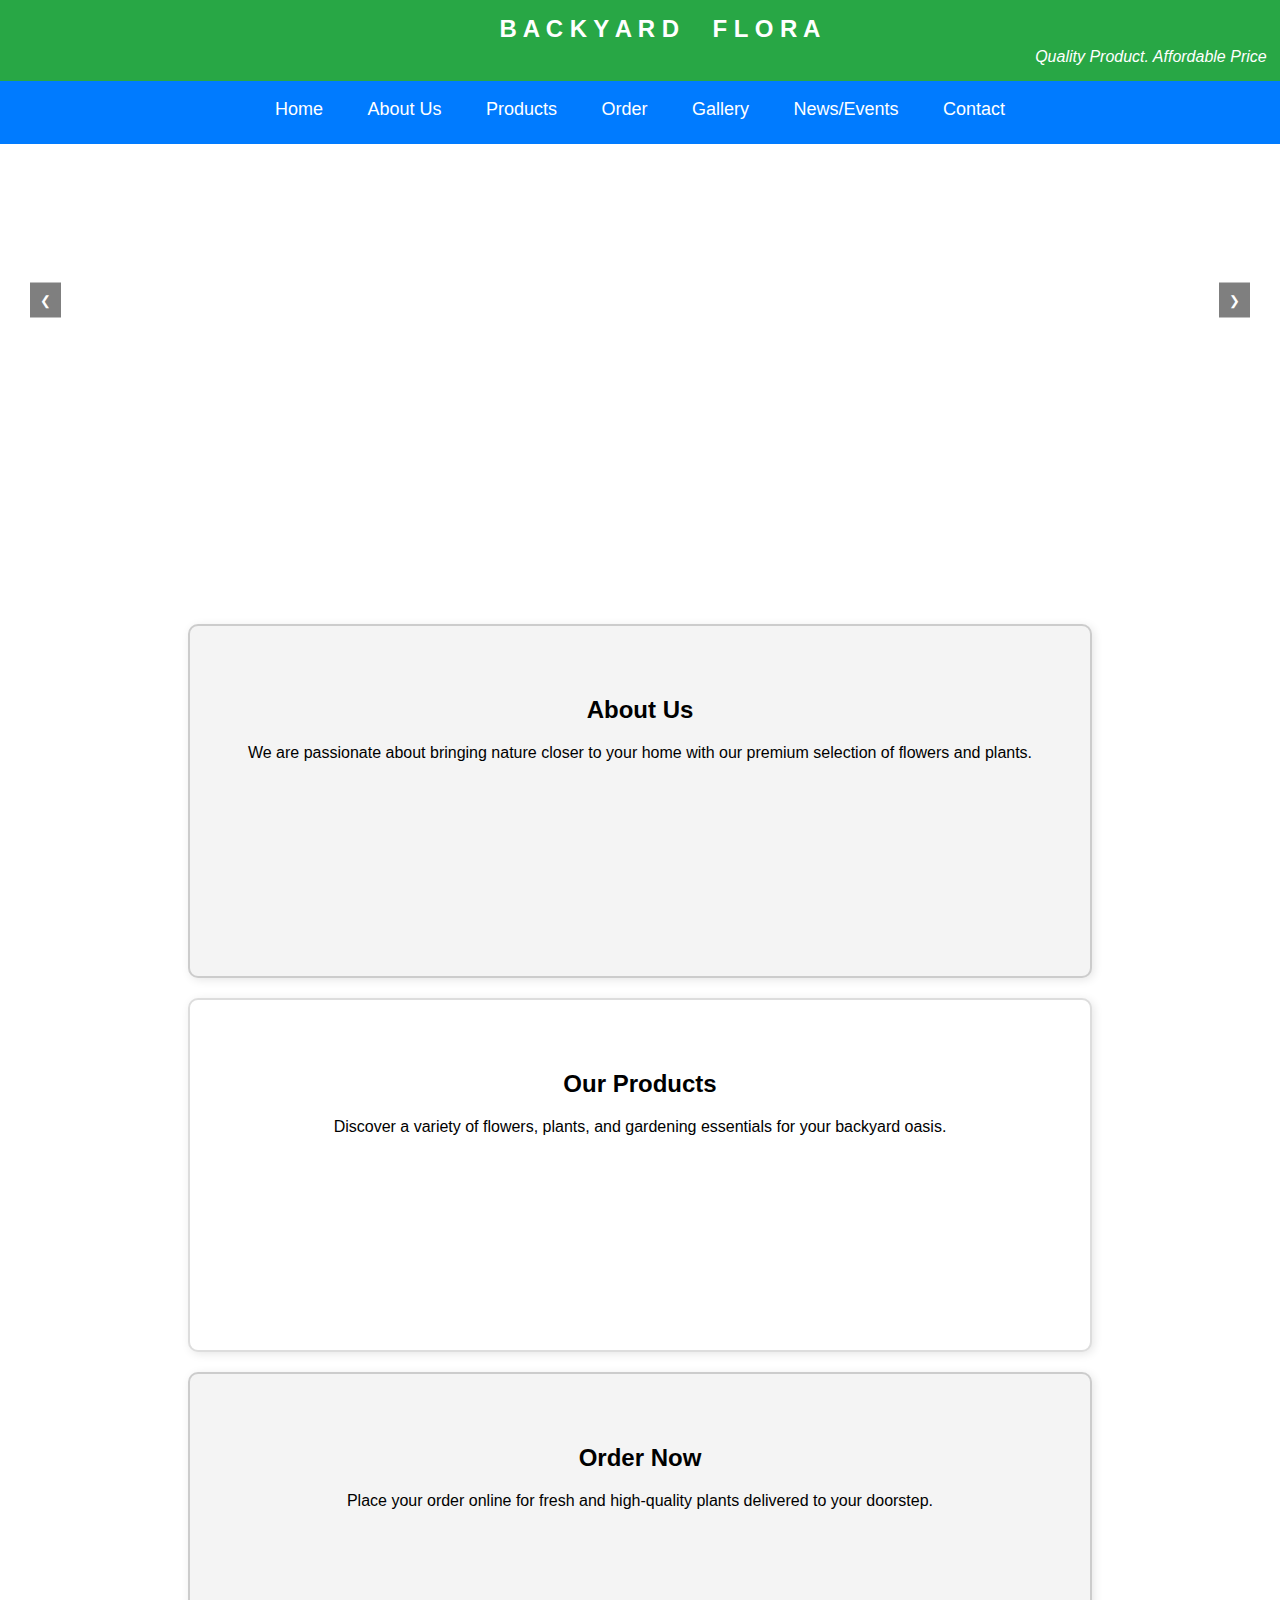
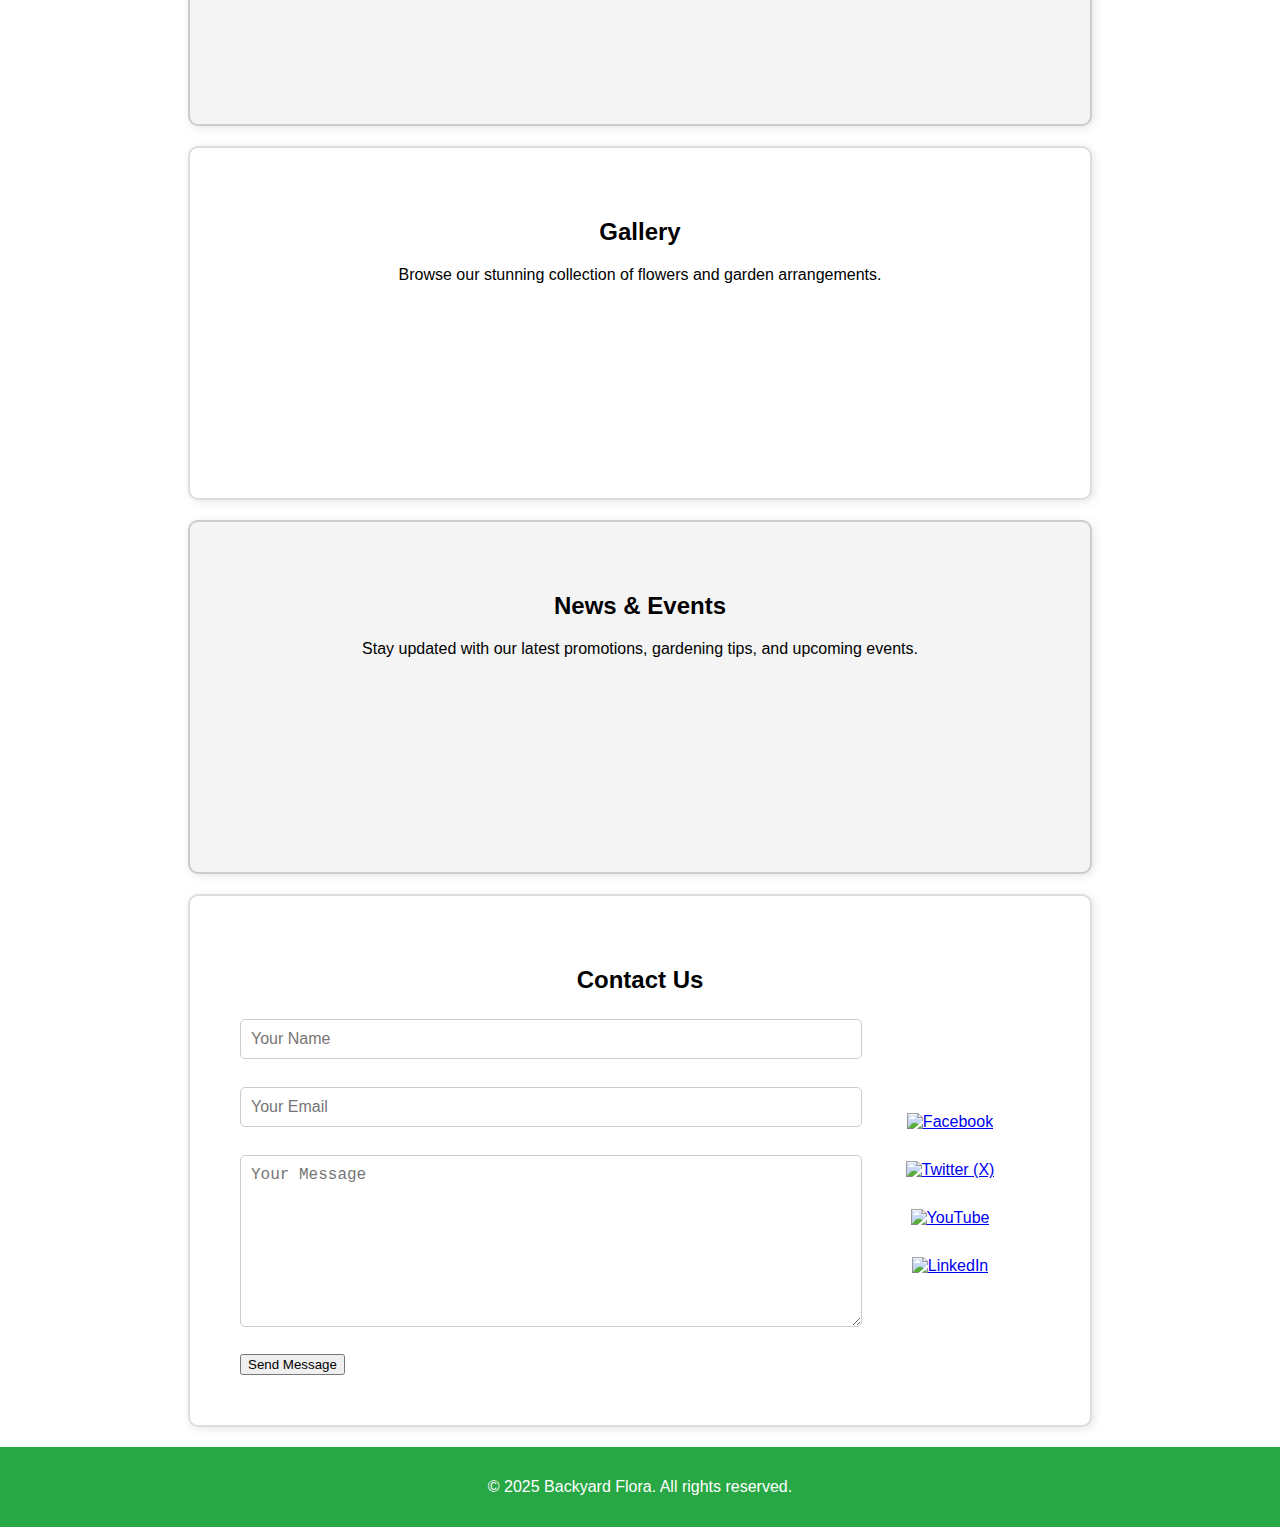
==== index.html @ 5eaec877 "index, css, javascript and carousel files created" ====
<!DOCTYPE html>
<html lang="en">
<head>
    <meta charset="UTF-8">
    <meta name="viewport" content="width=device-width, initial-scale=1.0">
    <title>BACKYARD FLORA | Home</title>
    <link rel="stylesheet" href="styles.css">
</head>
<body>

    <header>
        B A C K Y A R D &nbsp; &nbsp; F L O R A
        <div class="subheading">Quality Product. Affordable Price&nbsp;&nbsp;&nbsp;</div>
    </header>

    <nav>
        <a href="#home">Home</a>
        <a href="#about">About Us</a>
        <a href="#products">Products</a>
        <a href="#order">Order</a>
        <a href="#gallery">Gallery</a>
        <a href="#news">News/Events</a>
        <a href="#contact">Contact</a>
    </nav>

    <!-- Load Carousel -->
    <section id="home">
        <iframe src="carousel.html" class="iframe-carousel"></iframe>
    </section>

    <section id="about" class="section-box">
        <h2>About Us</h2>
        <p>We are passionate about bringing nature closer to your home with our premium selection of flowers and plants.</p>
    </section>

    <section id="products" class="section-box">
        <h2>Our Products</h2>
        <p>Discover a variety of flowers, plants, and gardening essentials for your backyard oasis.</p>
    </section>

    <section id="order" class="section-box">
        <h2>Order Now</h2>
        <p>Place your order online for fresh and high-quality plants delivered to your doorstep.</p>
    </section>

    <section id="gallery" class="section-box">
        <h2>Gallery</h2>
        <p>Browse our stunning collection of flowers and garden arrangements.</p>
    </section>

    <section id="news" class="section-box">
        <h2>News & Events</h2>
        <p>Stay updated with our latest promotions, gardening tips, and upcoming events.</p>
    </section>

    <!-- Contact Section (Split into Two Columns) -->
    <section id="contact" class="section-box">
    <h2>Contact Us</h2>
    <div class="contact-container">
        <!-- Left Side: Contact Form -->
        <div class="contact-form">
            <form>
                <input type="text" placeholder="Your Name" required><br><br>
                <input type="email" placeholder="Your Email" required><br><br>
                <textarea placeholder="Your Message"></textarea><br><br>
                <button type="submit">Send Message</button>
            </form>
        </div>
        <!-- Right Side: Social Media Icons (Vertically Stacked) -->
        <div class="social-links">
            <a href="#"><img src="https://cdn-icons-png.flaticon.com/512/124/124010.png" alt="Facebook"></a>
            <a href="#"><img src="https://cdn-icons-png.flaticon.com/512/3670/3670151.png" alt="Twitter (X)"></a>
            <a href="#"><img src="https://cdn-icons-png.flaticon.com/512/1384/1384060.png" alt="YouTube"></a>
            <a href="#"><img src="https://cdn-icons-png.flaticon.com/512/174/174857.png" alt="LinkedIn"></a>
        </div>
    </div>
</section>


    <footer>
        <p>&copy; 2025 Backyard Flora. All rights reserved.</p>
    </footer>

</body>
</html>
---- styles.css ----
body {
    font-family: Arial, sans-serif;
    margin: 0;
    padding: 0;
    scroll-behavior: smooth;
    text-align: center; /* Center text globally */
}
header {
    background: #28a745;
    color: white;
    padding: 15px 20px;
    text-align: center;
    font-size: 24px;
    font-weight: bold;
    position: fixed;
    width: 100%;
    top: 0;
    left: 0;
    z-index: 1000;
}
.subheading {
    font-size: 16px;
    font-weight: normal;
    font-style: italic;
    text-align: right;
    margin-right: 20px;
    margin-top: 5px;
}
nav {
    background: #007BFF;
    padding: 10px 0;
    text-align: center;
    position: fixed;
    width: 100%;
    top: 75px;
    left: 0;
    z-index: 999;
}
nav a {
    color: white;
    text-decoration: none;
    padding: 14px 20px;
    display: inline-block;
    font-size: 18px;
}
nav a:hover {
    background: #0056b3;
}
.iframe-carousel {
    width: 100%;
    height: 500px;
    border: none;
}
.carousel-container {
    position: relative;
    width: 100%;
    max-width: 100%;
    overflow: hidden;
}
.carousel-slide {
    display: flex;
    width: 2000%;
    transition: transform 0.5s ease-in-out;
}
.carousel-slide img {
    width: 5%;
    height: 500px;
    object-fit: cover;
}
.prev, .next {
    position: absolute;
    top: 50%;
    transform: translateY(-50%);
    background: rgba(0, 0, 0, 0.5);
    color: white;
    padding: 10px;
    border: none;
    cursor: pointer;
}
.prev { left: 10px; }
.next { right: 10px; }
.prev:hover, .next:hover {
    background: black;
}

/* Section Styles */
section {
    scroll-margin-top: 120px;
    padding: 50px 20px;
    text-align: center;
}
.section-box {
    width: 80%;
    max-width: 800px;
    margin: 20px auto;
    padding: 50px; /* Increased height */
    border-radius: 10px;
    box-shadow: 2px 2px 10px rgba(0, 0, 0, 0.1);
    min-height: 250px; /* Increased height */
}
.section-box:nth-child(odd) {
    background: white;
    border: 2px solid #ddd;
}
.section-box:nth-child(even) {
    background: #f4f4f4;
    border: 2px solid #ccc;
}

/* Contact Section - Two Columns */
.contact-container {
    display: flex;
    justify-content: space-between;
    align-items: center;
    text-align: left;
}
.contact-form {
    flex: 1;
    padding-right: 20px;
}
.contact-form input, .contact-form textarea {
    width: 100%;
    padding: 10px;
    margin: 5px 0;
    border: 1px solid #ccc;
    border-radius: 5px;
    font-size: 16px;
}
.contact-form textarea {
    height: 150px; /* Increased height */
    resize: vertical;
}
.social-links {
    flex: 0.3;
    text-align: center;
    display: flex;
    flex-direction: column; /* Stack icons vertically */
    align-items: center;
}
.social-links img {
    width: 50px;
    margin: 15px 0;
    transition: transform 0.3s;
}
.social-links img:hover {
    transform: scale(1.1);
}
footer {
    background: #28a745;
    color: white;
    text-align: center;
    padding: 15px;
    margin-top: 20px;
}
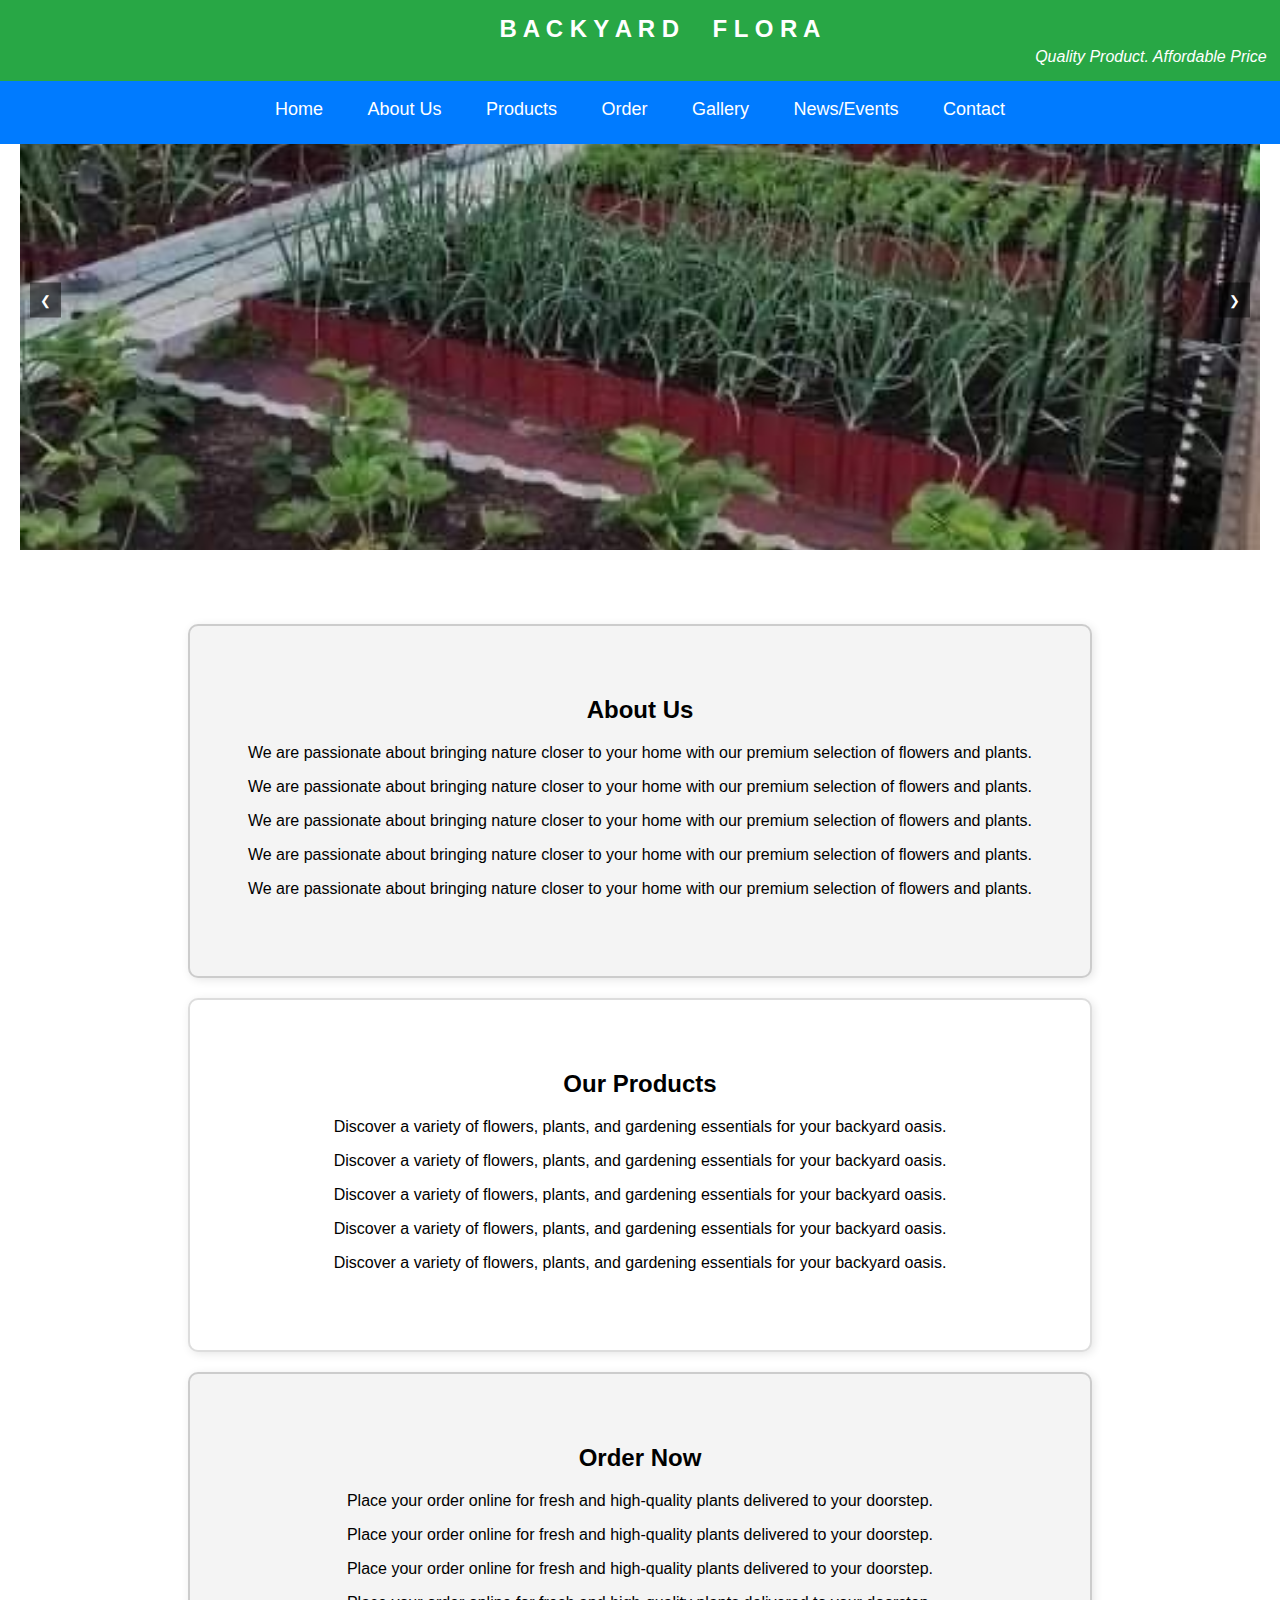
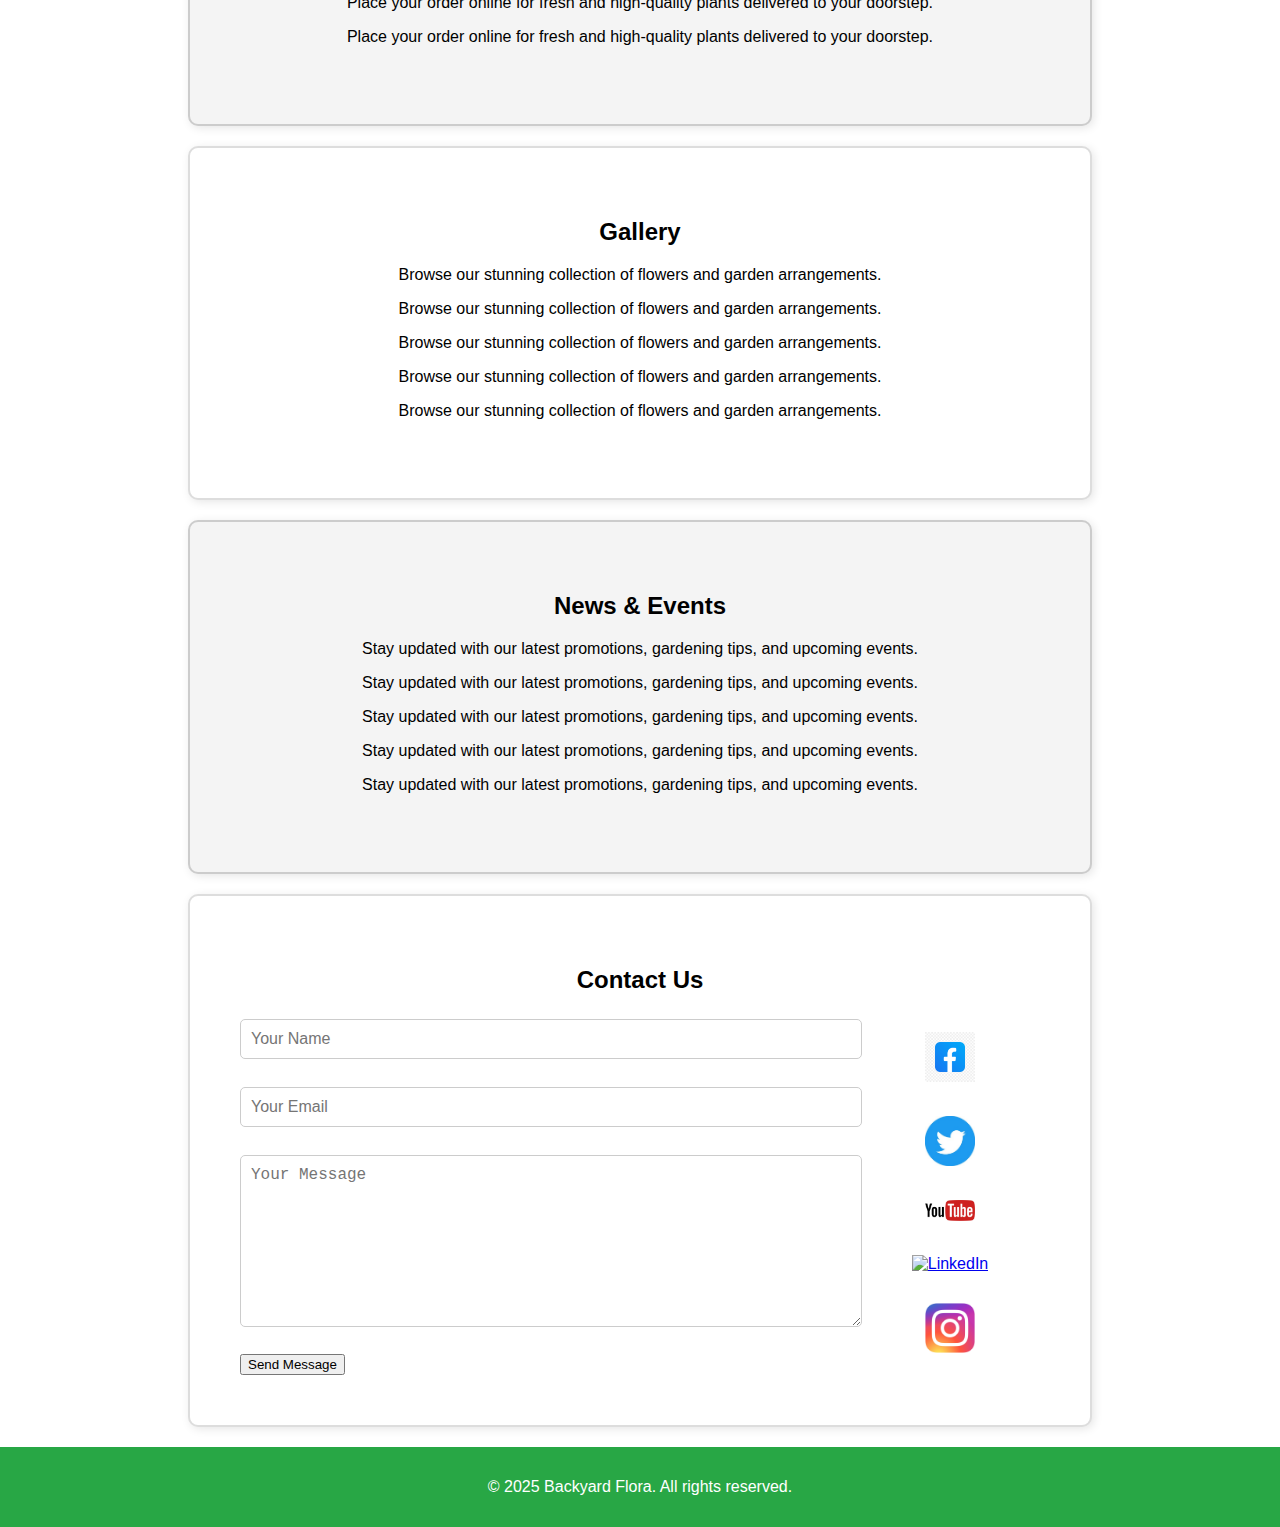
==== commit c32f5a30: "index.html, script.js,styles.css and carousel.html pages added" ====
--- a/index.html
+++ b/index.html
@@ -31,51 +31,70 @@
     <section id="about" class="section-box">
         <h2>About Us</h2>
         <p>We are passionate about bringing nature closer to your home with our premium selection of flowers and plants.</p>
+	<p>We are passionate about bringing nature closer to your home with our premium selection of flowers and plants.</p>
+	<p>We are passionate about bringing nature closer to your home with our premium selection of flowers and plants.</p>
+	<p>We are passionate about bringing nature closer to your home with our premium selection of flowers and plants.</p>
+	<p>We are passionate about bringing nature closer to your home with our premium selection of flowers and plants.</p>
     </section>
 
     <section id="products" class="section-box">
         <h2>Our Products</h2>
         <p>Discover a variety of flowers, plants, and gardening essentials for your backyard oasis.</p>
+	<p>Discover a variety of flowers, plants, and gardening essentials for your backyard oasis.</p>
+	<p>Discover a variety of flowers, plants, and gardening essentials for your backyard oasis.</p>
+	<p>Discover a variety of flowers, plants, and gardening essentials for your backyard oasis.</p>
+	<p>Discover a variety of flowers, plants, and gardening essentials for your backyard oasis.</p>
     </section>
 
     <section id="order" class="section-box">
         <h2>Order Now</h2>
         <p>Place your order online for fresh and high-quality plants delivered to your doorstep.</p>
+	<p>Place your order online for fresh and high-quality plants delivered to your doorstep.</p>
+	<p>Place your order online for fresh and high-quality plants delivered to your doorstep.</p>
+	<p>Place your order online for fresh and high-quality plants delivered to your doorstep.</p>
+	<p>Place your order online for fresh and high-quality plants delivered to your doorstep.</p>
     </section>
 
     <section id="gallery" class="section-box">
         <h2>Gallery</h2>
         <p>Browse our stunning collection of flowers and garden arrangements.</p>
+	<p>Browse our stunning collection of flowers and garden arrangements.</p>
+	<p>Browse our stunning collection of flowers and garden arrangements.</p>
+	<p>Browse our stunning collection of flowers and garden arrangements.</p>
+	<p>Browse our stunning collection of flowers and garden arrangements.</p>
+
     </section>
 
     <section id="news" class="section-box">
         <h2>News & Events</h2>
         <p>Stay updated with our latest promotions, gardening tips, and upcoming events.</p>
+        <p>Stay updated with our latest promotions, gardening tips, and upcoming events.</p>
+        <p>Stay updated with our latest promotions, gardening tips, and upcoming events.</p>
+        <p>Stay updated with our latest promotions, gardening tips, and upcoming events.</p>
+        <p>Stay updated with our latest promotions, gardening tips, and upcoming events.</p>
     </section>
 
-    <!-- Contact Section (Split into Two Columns) -->
+    <!-- Contact Section -->
     <section id="contact" class="section-box">
-    <h2>Contact Us</h2>
-    <div class="contact-container">
-        <!-- Left Side: Contact Form -->
-        <div class="contact-form">
-            <form>
-                <input type="text" placeholder="Your Name" required><br><br>
-                <input type="email" placeholder="Your Email" required><br><br>
-                <textarea placeholder="Your Message"></textarea><br><br>
-                <button type="submit">Send Message</button>
-            </form>
+        <h2>Contact Us</h2>
+        <div class="contact-container">
+            <div class="contact-form">
+                <form>
+                    <input type="text" placeholder="Your Name" required><br><br>
+                    <input type="email" placeholder="Your Email" required><br><br>
+                    <textarea placeholder="Your Message"></textarea><br><br>
+                    <button type="submit">Send Message</button>
+                </form>
+            </div>
+            <div class="social-links">
+                <a href="#"><img src="images/facebook.jpeg" alt="Facebook"></a>
+                <a href="#"><img src="images/twitter.png" alt="Twitter (X)"></a>
+                <a href="#"><img src="images/youtube.png" alt="YouTube"></a>
+                <a href="#"><img src="images/linkedin.png" alt="LinkedIn"></a>
+		<a href="#"><img src="images/instagram.png" alt="LinkedIn"></a>
+            </div>
         </div>
-        <!-- Right Side: Social Media Icons (Vertically Stacked) -->
-        <div class="social-links">
-            <a href="#"><img src="https://cdn-icons-png.flaticon.com/512/124/124010.png" alt="Facebook"></a>
-            <a href="#"><img src="https://cdn-icons-png.flaticon.com/512/3670/3670151.png" alt="Twitter (X)"></a>
-            <a href="#"><img src="https://cdn-icons-png.flaticon.com/512/1384/1384060.png" alt="YouTube"></a>
-            <a href="#"><img src="https://cdn-icons-png.flaticon.com/512/174/174857.png" alt="LinkedIn"></a>
-        </div>
-    </div>
-</section>
-
+    </section>
 
     <footer>
         <p>&copy; 2025 Backyard Flora. All rights reserved.</p>
--- a/styles.css
+++ b/styles.css
@@ -57,13 +57,15 @@
     max-width: 100%;
     overflow: hidden;
 }
+
 .carousel-slide {
     display: flex;
-    width: 2000%;
+    width: 1000%; /* Ensure enough space for all images */
     transition: transform 0.5s ease-in-out;
 }
+
 .carousel-slide img {
-    width: 5%;
+    width: 100vw; /* Ensures each image takes full screen width */
     height: 500px;
     object-fit: cover;
 }
